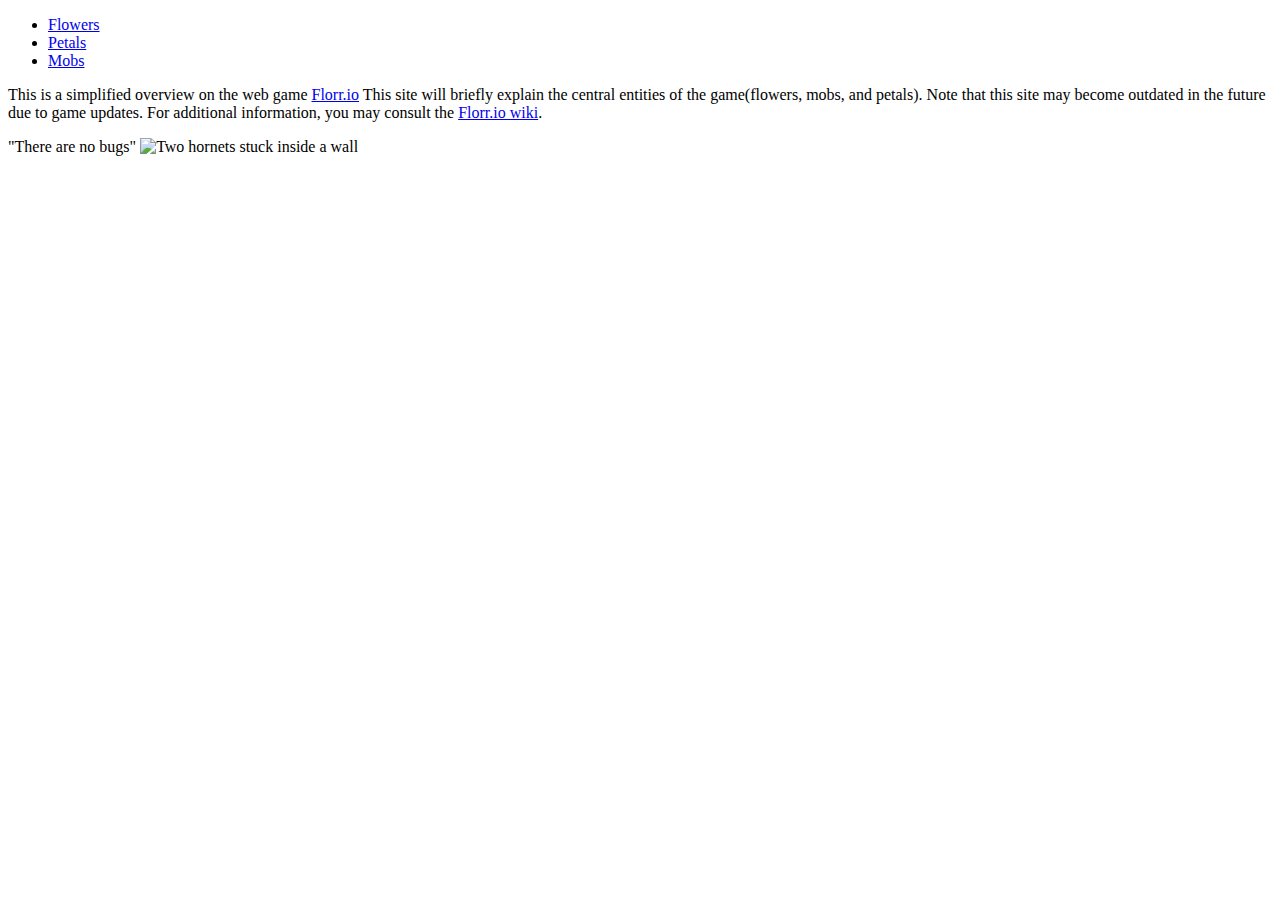
==== site/landing.html @ 20191eb3 "Update landing.html" ====
<!DOCTYPE html>

<html lang="en">

  <head>
    <meta charset="utf-8">
    <title>silly flower game</title>
  </head>

  <nav class="menu">
  <ul>
    <li><a href="#">Flowers</a></li>
    <li><a href="#">Petals</a></li>
    <li><a href="#">Mobs</a></li>
  </ul>
</nav>

  <body>
    <p>This is a simplified overview on the web game <a href="florr.io">Florr.io</a>
      This site will briefly explain the central entities of the game(flowers, mobs, and petals). Note that this site may become outdated in the future due to game 
      updates. For additional information, you may consult the <a href="https://official-florrio.fandom.com/wiki/Official_Florr.io_Wiki">Florr.io wiki</a>. 
    </p>
    <p>
      "There are no bugs"
      <img src="file:///C:/Users/sean/Downloads/work_html/site/images/there_are_no_bugs.png" 
    alt="Two hornets stuck inside a wall">
    </p>
  </body>

</html>
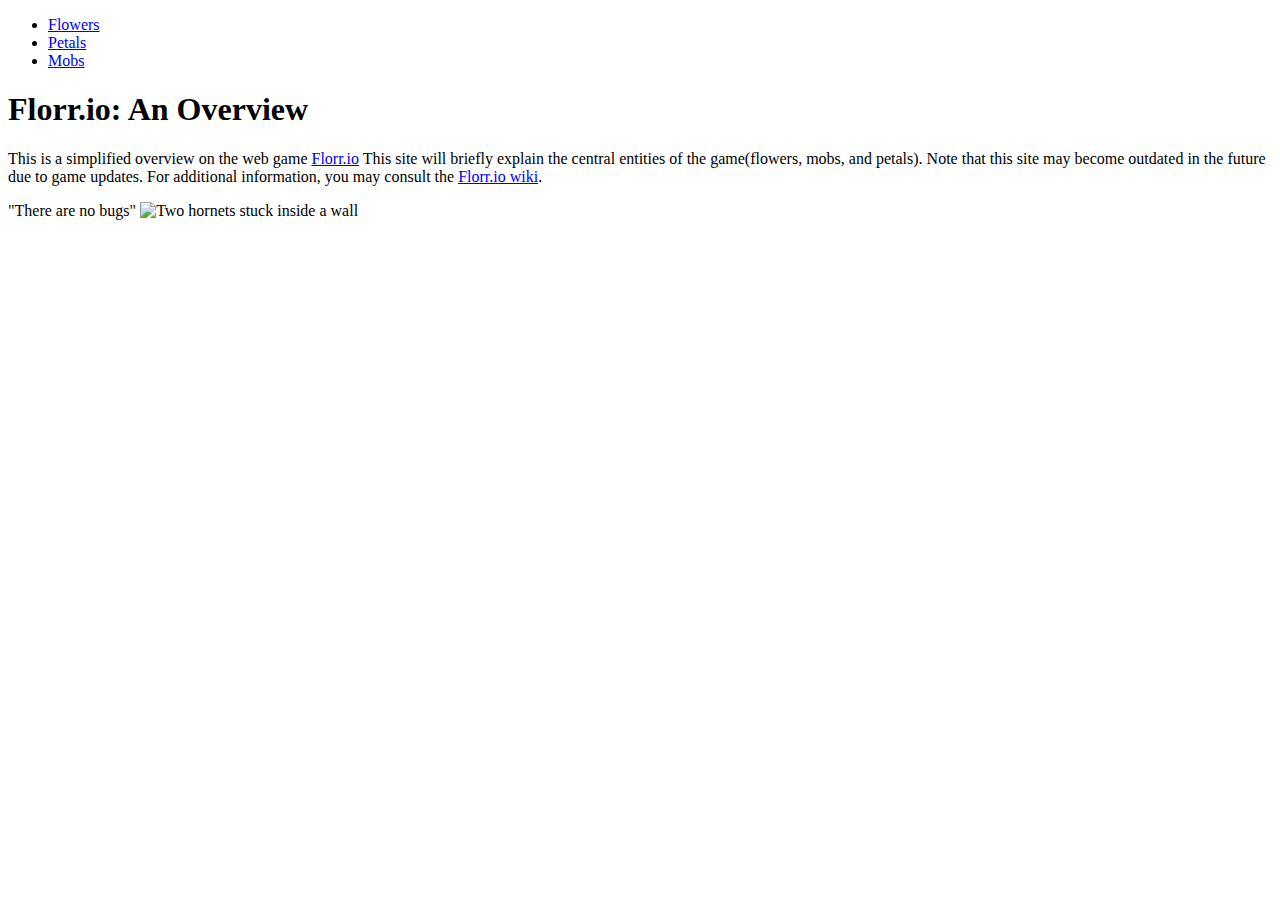
==== commit 64db4e40: "Update landing.html" ====
--- a/site/landing.html
+++ b/site/landing.html
@@ -7,16 +7,16 @@
     <title>silly flower game</title>
   </head>
 
-  <nav class="menu">
+  <body>
+      <nav>
   <ul>
     <li><a href="#">Flowers</a></li>
     <li><a href="#">Petals</a></li>
     <li><a href="#">Mobs</a></li>
   </ul>
 </nav>
-
-  <body>
-    <p>This is a simplified overview on the web game <a href="florr.io">Florr.io</a>
+    <h1>Florr.io: An Overview</h1>
+    <p>This is a simplified overview on the web game <a href="https://florr.io">Florr.io</a>
       This site will briefly explain the central entities of the game(flowers, mobs, and petals). Note that this site may become outdated in the future due to game 
       updates. For additional information, you may consult the <a href="https://official-florrio.fandom.com/wiki/Official_Florr.io_Wiki">Florr.io wiki</a>. 
     </p>
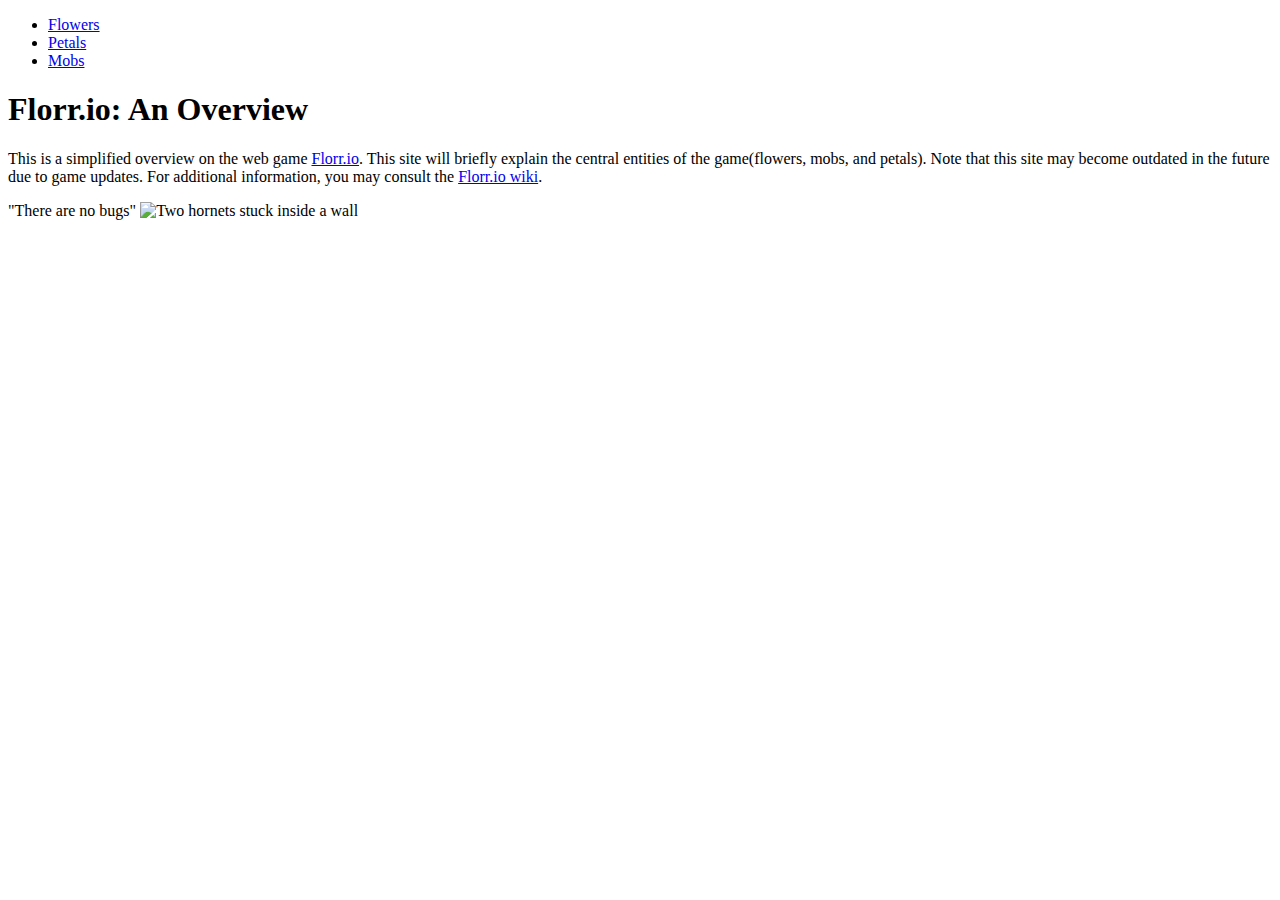
==== commit 524ac77c: "Update landing.html" ====
--- a/site/landing.html
+++ b/site/landing.html
@@ -16,9 +16,7 @@
   </ul>
 </nav>
     <h1>Florr.io: An Overview</h1>
-    <p>This is a simplified overview on the web game <a href="https://florr.io">Florr.io</a>
-      This site will briefly explain the central entities of the game(flowers, mobs, and petals). Note that this site may become outdated in the future due to game 
-      updates. For additional information, you may consult the <a href="https://official-florrio.fandom.com/wiki/Official_Florr.io_Wiki">Florr.io wiki</a>. 
+    <p>This is a simplified overview on the web game <a href="https://florr.io">Florr.io</a>. This site will briefly explain the central entities of the game(flowers, mobs, and petals). Note that this site may become outdated in the future due to game updates. For additional information, you may consult the <a href="https://official-florrio.fandom.com/wiki/Official_Florr.io_Wiki">Florr.io wiki</a>. 
     </p>
     <p>
       "There are no bugs"
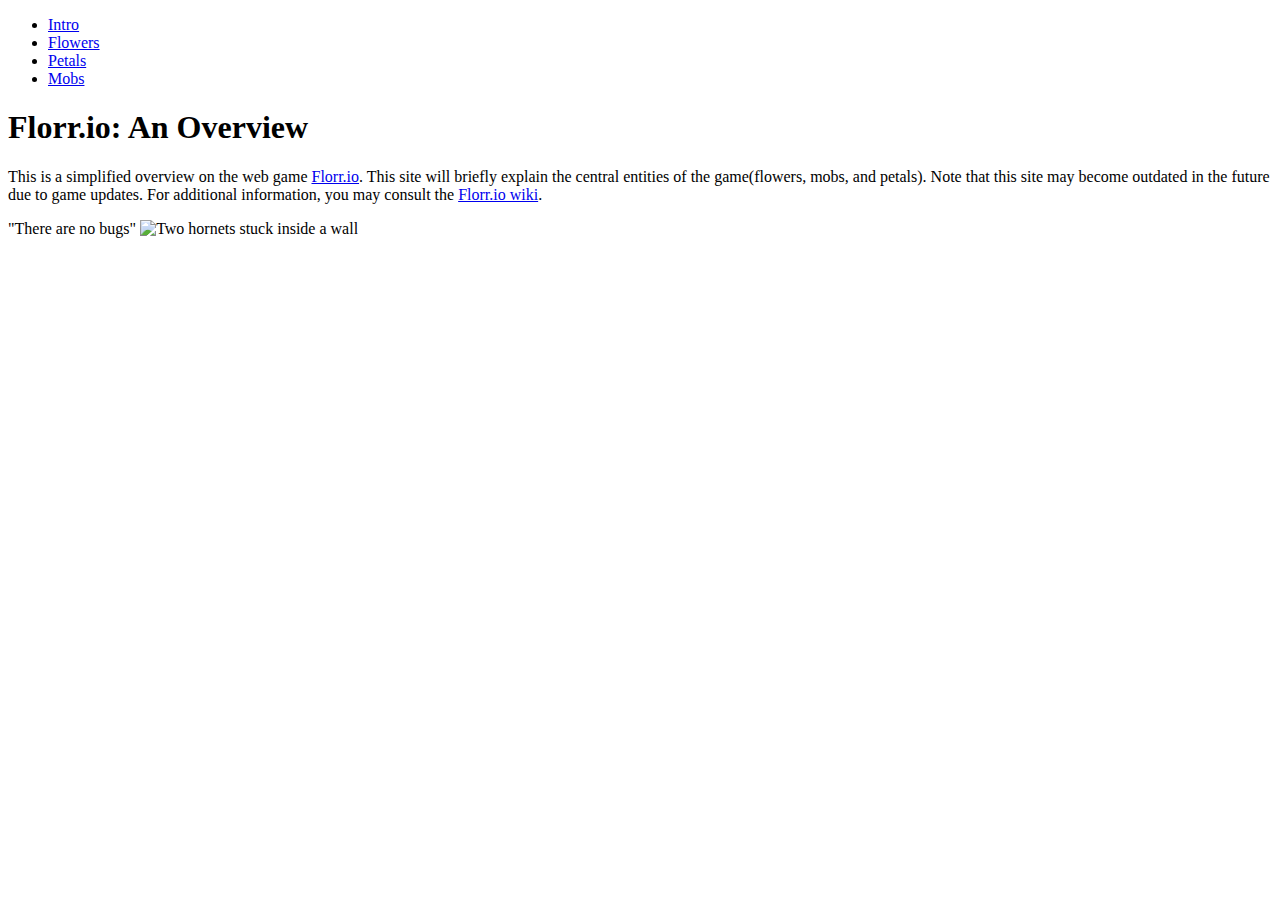
==== commit c0102fbf: "Update landing.html" ====
--- a/site/landing.html
+++ b/site/landing.html
@@ -10,9 +10,10 @@
   <body>
       <nav>
   <ul>
-    <li><a href="#">Flowers</a></li>
-    <li><a href="#">Petals</a></li>
-    <li><a href="#">Mobs</a></li>
+    <li class="current"><a href=landing.html class="navlink">Intro</a></li>
+    <li><a href="p0.html" class="navlink">Flowers</a></li>
+    <li><a href="p1.html" class="navlink">Petals</a></li>
+    <li><a href="p2.html" class="navlink">Mobs</a></li>
   </ul>
 </nav>
     <h1>Florr.io: An Overview</h1>
